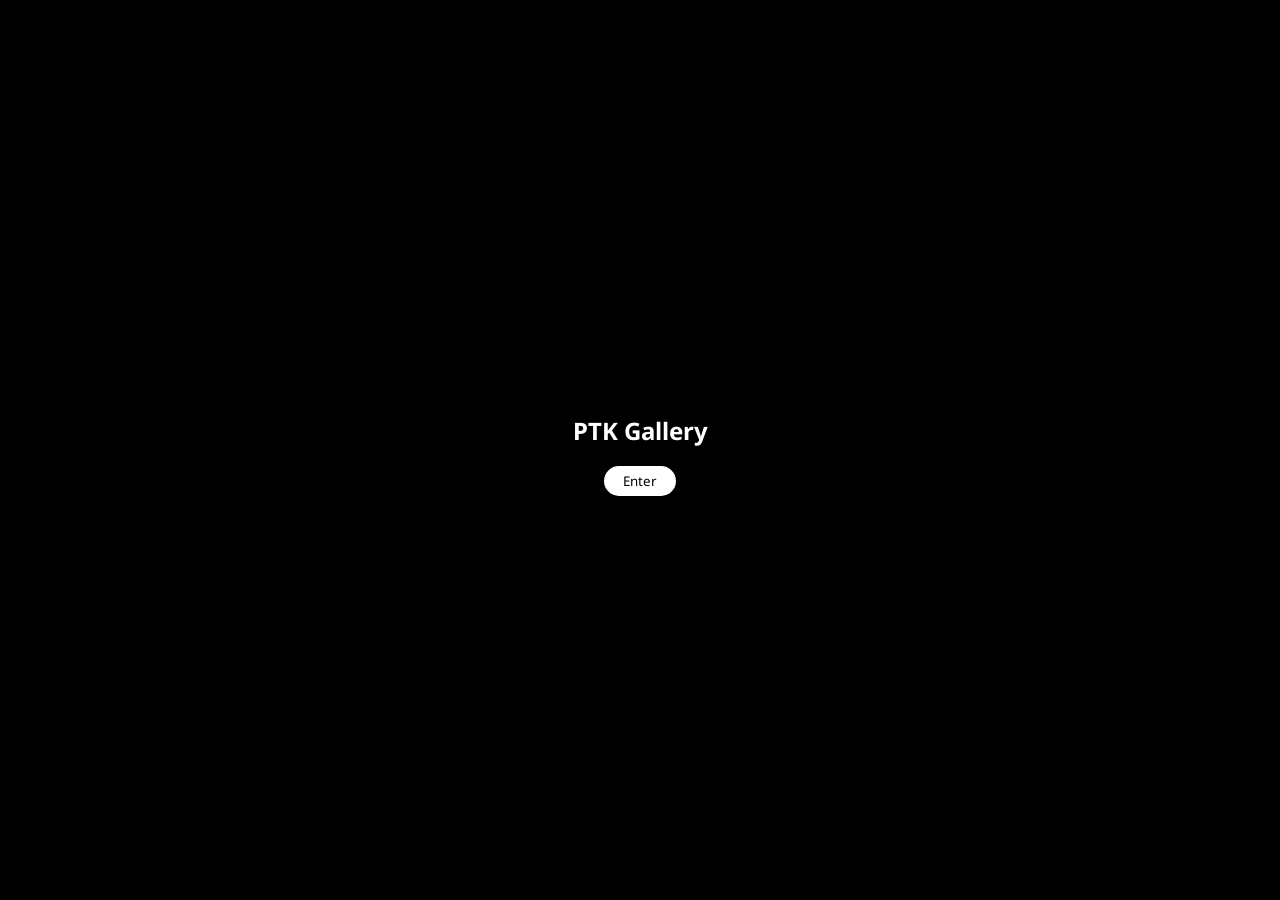
==== index.html @ 93331924 "First beta" ====
<!DOCTYPE html>
<html lang="en">
    <head>
        <meta charset="UTF-8">
        <meta name="viewport" content="width=device-width, initial-scale=1.0">
        <link rel="stylesheet" href="main.css">
        <title>Promises to Keep VN - Gallery</title>
    </head>
    <body>
        <div id="welcomeScreen">
            <h2>PTK Gallery</h2>
            <button id="galleryStartBtn" class="stdBtn">Enter</button>
        </div>

        <main>
            <div id="sidebar">
                <div id="sceneInfo">
                    <h1 id="sceneName">Please wait...</h1>
                    <h3 id="sceneDay"></h3>
                    <p id="sceneComment"></p>
                </div>

                <h2>Scenes</h2>
                <div id="sceneList"></div>
            </div>
            
            <div id="sceneMain">
                <button id="sidebarHideBtn" class="stdBtn">Hide</button>
                <img id="sceneImg" alt="Unable to load image."/>
                <div id="ostPlayer">
                    <button id="ostPlayBtn" class="stdBtn ostPlayerBtn">Play</button>
                </div>
            </div>
        </main>

        <script src="main.js"></script>
    </body>
</html>
---- main.css ----
@import url('https://fonts.googleapis.com/css2?family=Noto+Sans:ital,wght@0,100..900;1,100..900&display=swap');

* {
    box-sizing: border-box;
    font-family: "Noto Sans", serif;
}

body {
    display: flex;
    flex-direction: row;
    justify-content: center;

    width: 100vw;
    height: 100vh;   
    margin: 0px;
    padding: 0px;
    background-color: black;
}

h1, h2, h3, p {
    margin-top: 10px;
}

#welcomeScreen {
    position: absolute;
    display: flex;

    width: 100vw;
    height: 100vh;
    z-index: 10;

    align-items: center;
    justify-content: center;
    flex-direction: column;

    color: white;
    background-color: black;

    transition: 1.5s opacity;
}

main {
    display: flex;
    aspect-ratio: 16 / 9;
}

#sceneImg {
    height: 100%;
}

#sidebar {
    position: fixed;

    width: 40%;
    height: 100%;

    min-width: 400px;
    max-width: 500px;
    padding: 30px;

    color: white;
    background-image: linear-gradient(to right, rgba(0, 0, 0, 1), rgba(0, 0, 0, 0));

    transition: 0.5s opacity;
}

#sidebarHideBtn {
    position: fixed;
    top: 15px;
    right: 15px;
}

#sceneInfo {
    width: 100%;
    height: 20%;
}

#sceneList {
    width: 100%;
    height: 75%;

    display: flex;
    flex-direction: row;
    flex-wrap: wrap;
    justify-content: center;

    gap: 20px;
    padding-bottom: 20px;
    overflow-y: auto;
}

.sceneEntry {
    display: flex;
    flex-direction: row;
    align-items: center;
    justify-content: flex-start;
    gap: 15px;

    width: 90%;
    height: 110px;
    padding: 6px;

    border-width: 2px;
    border-radius: 6px;
    border-color: white;
    border-style: solid;

    background-color: black;
    opacity: 0.9;

    cursor: pointer;
    transition: 0.25s;
}

.sceneEntry:hover {
    width: 95%;
    height: 120px;
    padding: 12px;
}

#sceneMain {
    display: flex;
    flex-direction: row;
    align-items: center;
    justify-content: center;
    gap: 15px;
    height: 100%;

    flex-grow: 1;

    background-color: black;
    color: white;
}

.stdBtn {
    background: white;

    width: 72.5px;
    height: 30px;

    border-width: 2px;
    border-radius: 15px;
    border-style: solid;
    border-color: white;

    cursor: pointer;

    transition: 0.25s;
}

.stdBtn:hover {
    border-color: skyblue;
}

#ostPlayer {
    display: flex;
    flex-direction: row;
    justify-content: start;
    align-items: center;
    gap: 15px;

    position: absolute;
    bottom: 25px;

    width: 15%;
    min-width: 500px;
    height: 80px;
    padding: 0px 5px 0px 5px;

    opacity: 0.75;

    border-color: black;
    border-width: 2px;
    border-style: solid;
    border-radius: 15px;

    background-color: white;
    color: black;
}

.ostPlayerBtn {
    width: 72.5px;
    height: 72.5px;
}
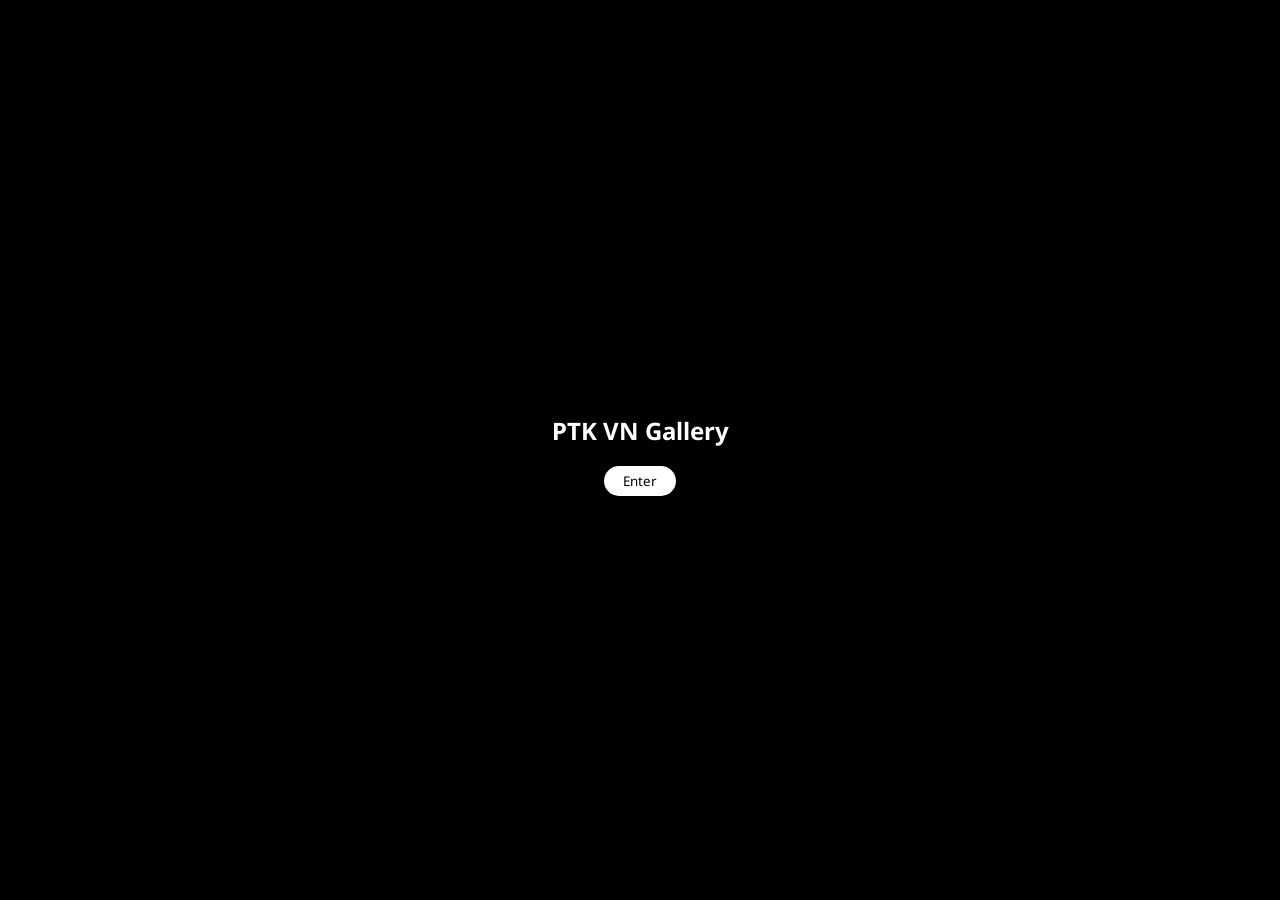
==== commit 4c35897c: "Updated UI and Scenes" ====
--- a/index.html
+++ b/index.html
@@ -4,19 +4,19 @@
         <meta charset="UTF-8">
         <meta name="viewport" content="width=device-width, initial-scale=1.0">
         <link rel="stylesheet" href="main.css">
-        <title>Promises to Keep VN - Gallery</title>
+        <title>PTK VN Gallery</title>
     </head>
     <body>
         <div id="welcomeScreen">
-            <h2>PTK Gallery</h2>
+            <h2>PTK VN Gallery</h2>
             <button id="galleryStartBtn" class="stdBtn">Enter</button>
         </div>
 
         <main>
             <div id="sidebar">
                 <div id="sceneInfo">
-                    <h1 id="sceneName">Please wait...</h1>
-                    <h3 id="sceneDay"></h3>
+                    <h1 id="sceneName">Unknown Scene</h1>
+                    <h3 id="sceneDay">(Unknown day)</h3>
                     <p id="sceneComment"></p>
                 </div>
 
--- a/main.css
+++ b/main.css
@@ -1,4 +1,6 @@
 @import url('https://fonts.googleapis.com/css2?family=Noto+Sans:ital,wght@0,100..900;1,100..900&display=swap');
+
+/* general tag things */
 
 * {
     box-sizing: border-box;
@@ -20,6 +22,8 @@
 h1, h2, h3, p {
     margin-top: 10px;
 }
+
+/* main things */
 
 #welcomeScreen {
     position: absolute;
@@ -44,9 +48,28 @@
     aspect-ratio: 16 / 9;
 }
 
+#sceneMain {
+    display: flex;
+    flex-direction: row;
+    align-items: center;
+    justify-content: center;
+    gap: 15px;
+    height: 100%;
+
+    flex-grow: 1;
+
+    background-color: black;
+    color: white;
+}
+
 #sceneImg {
+    width: 100%;
     height: 100%;
+
+    pointer-events: none;
 }
+
+/* sidebar things */
 
 #sidebar {
     position: fixed;
@@ -83,8 +106,8 @@
     flex-direction: row;
     flex-wrap: wrap;
     justify-content: center;
+    gap: 20px;
 
-    gap: 20px;
     padding-bottom: 20px;
     overflow-y: auto;
 }
@@ -118,19 +141,7 @@
     padding: 12px;
 }
 
-#sceneMain {
-    display: flex;
-    flex-direction: row;
-    align-items: center;
-    justify-content: center;
-    gap: 15px;
-    height: 100%;
-
-    flex-grow: 1;
-
-    background-color: black;
-    color: white;
-}
+/* standard ui things */
 
 .stdBtn {
     background: white;
@@ -152,6 +163,8 @@
     border-color: skyblue;
 }
 
+/* ost player things */
+
 #ostPlayer {
     display: flex;
     flex-direction: row;
@@ -164,7 +177,7 @@
 
     width: 15%;
     min-width: 500px;
-    height: 80px;
+    height: 40px;
     padding: 0px 5px 0px 5px;
 
     opacity: 0.75;
@@ -179,6 +192,5 @@
 }
 
 .ostPlayerBtn {
-    width: 72.5px;
-    height: 72.5px;
+    height: 30px;
 }
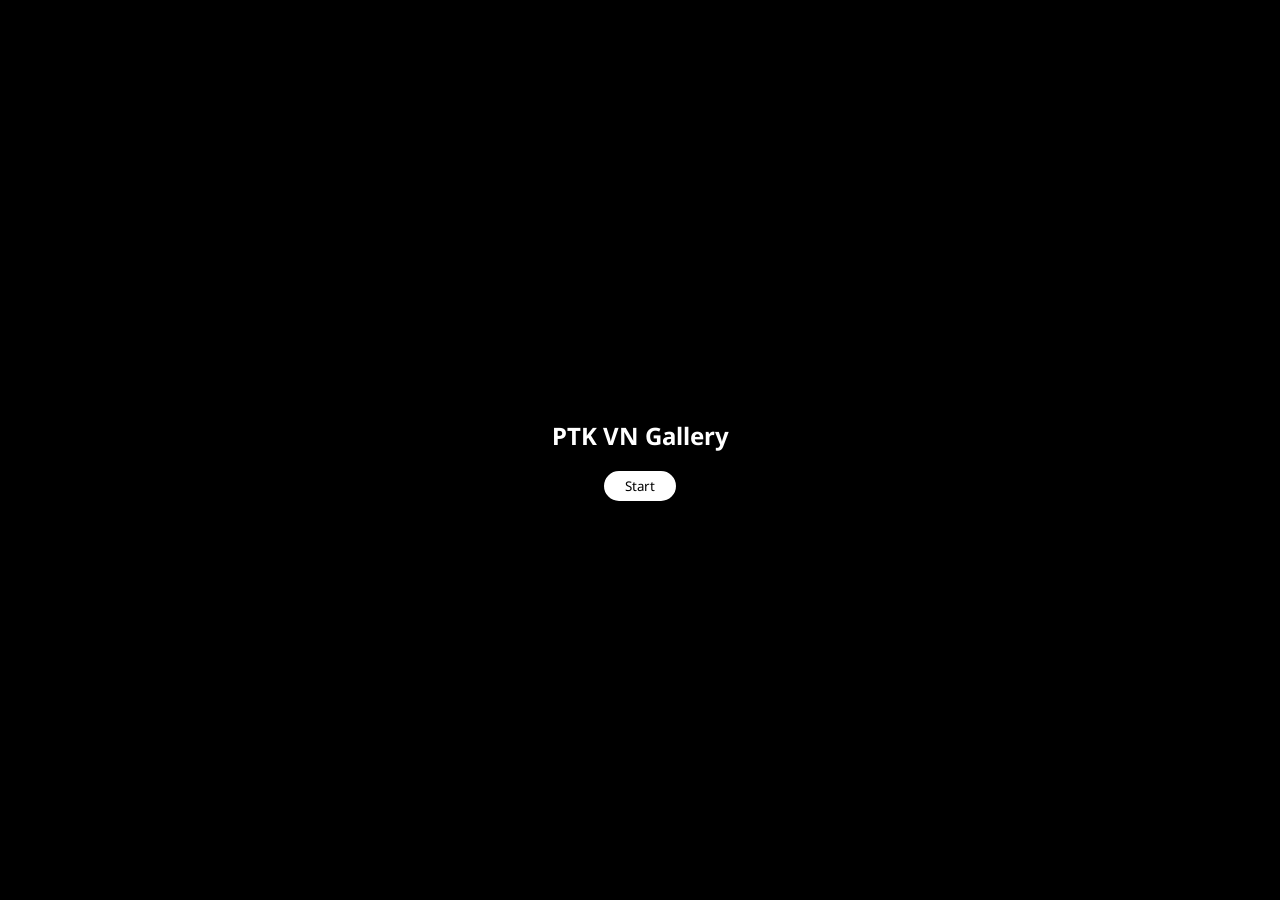
==== commit 3c6add7e: "Added some scenes + Slight edit" ====
--- a/index.html
+++ b/index.html
@@ -7,9 +7,9 @@
         <title>PTK VN Gallery</title>
     </head>
     <body>
-        <div id="welcomeScreen">
+        <div id="menuScreen">
             <h2>PTK VN Gallery</h2>
-            <button id="galleryStartBtn" class="stdBtn">Enter</button>
+            <button id="galleryStartBtn" class="stdBtn">Start</button>
         </div>
 
         <main>
@@ -26,7 +26,7 @@
             
             <div id="sceneMain">
                 <button id="sidebarHideBtn" class="stdBtn">Hide</button>
-                <img id="sceneImg" alt="Unable to load image."/>
+                <img id="sceneImg" alt="Unable to load scene."/>
                 <div id="ostPlayer">
                     <button id="ostPlayBtn" class="stdBtn ostPlayerBtn">Play</button>
                 </div>
--- a/main.css
+++ b/main.css
@@ -19,13 +19,9 @@
     background-color: black;
 }
 
-h1, h2, h3, p {
-    margin-top: 10px;
-}
-
 /* main things */
 
-#welcomeScreen {
+#menuScreen {
     position: absolute;
     display: flex;
 
@@ -40,7 +36,7 @@
     color: white;
     background-color: black;
 
-    transition: 1.5s opacity;
+    transition: 2.5s opacity;
 }
 
 main {
@@ -141,6 +137,10 @@
     padding: 12px;
 }
 
+.sceneEntry h3, .sceneEntry p {
+    margin-top: 10px;
+}
+
 /* standard ui things */
 
 .stdBtn {
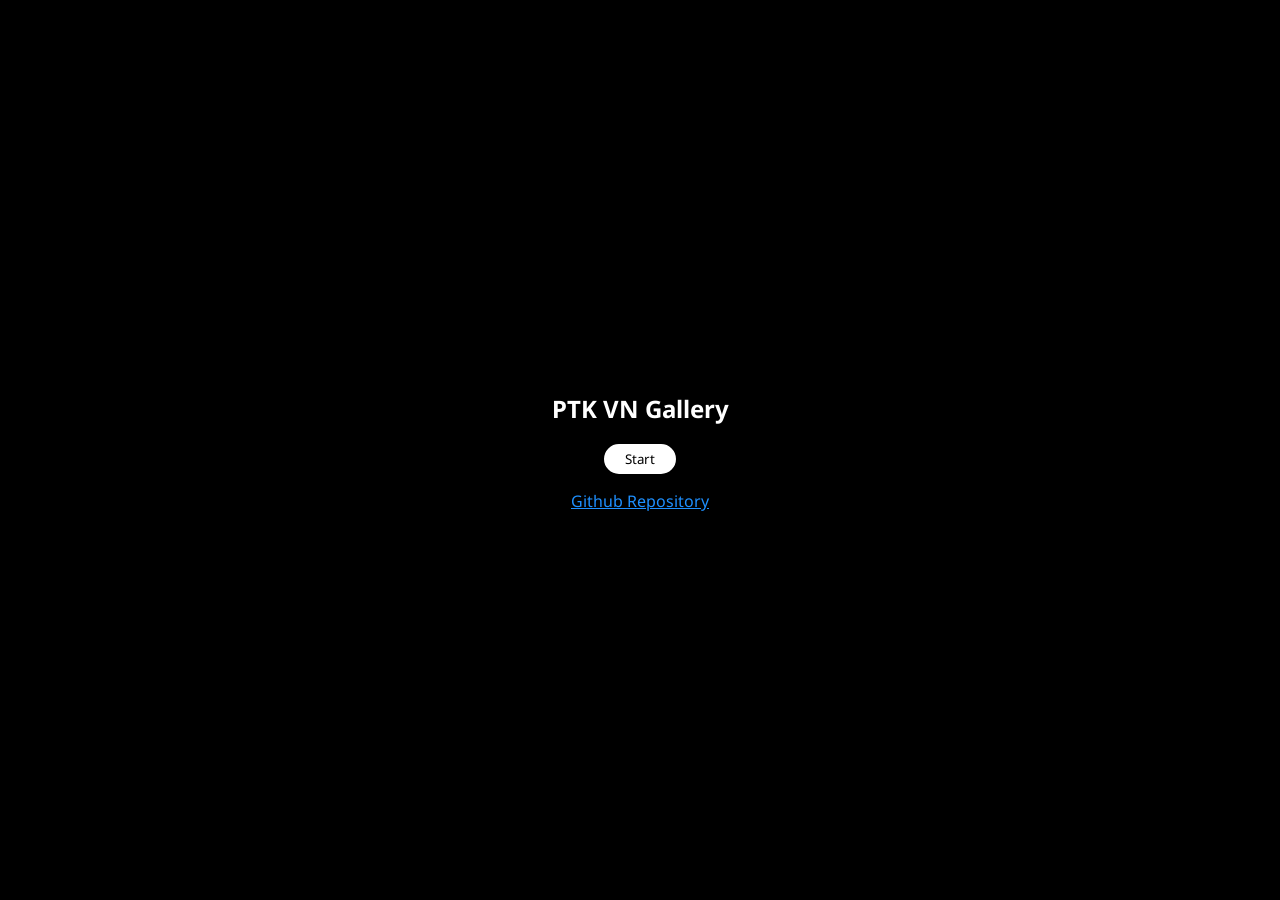
==== commit f961c20d: "0.6 Update & A bit of change" ====
--- a/index.html
+++ b/index.html
@@ -3,13 +3,15 @@
     <head>
         <meta charset="UTF-8">
         <meta name="viewport" content="width=device-width, initial-scale=1.0">
-        <link rel="stylesheet" href="main.css">
-        <title>PTK VN Gallery</title>
+        <link rel="icon" type="image/x-icon" href="favicon.ico">
+        <link rel="stylesheet" type="text/css" href="main.css">
+        <title>PTK VN Gallery (Unofficial)</title>
     </head>
     <body>
-        <div id="menuScreen">
+        <div class="menuScreen" id="mainMenu">
             <h2>PTK VN Gallery</h2>
             <button id="galleryStartBtn" class="stdBtn">Start</button>
+            <a href="https://github.com/adev531/PTKGallery"><p>Github Repository</p></a>
         </div>
 
         <main>
@@ -32,7 +34,7 @@
                 </div>
             </div>
         </main>
-
+        
         <script src="main.js"></script>
     </body>
 </html>
--- a/main.css
+++ b/main.css
@@ -19,9 +19,25 @@
     background-color: black;
 }
 
+a {
+    text-decoration: underline;
+    color: dodgerblue;
+
+    transition: 0.25s;
+}
+
+a:hover {
+    color: deepskyblue;
+}
+
 /* main things */
 
-#menuScreen {
+main {
+    display: flex;
+    aspect-ratio: 16 / 9;
+}
+
+.menuScreen {
     position: absolute;
     display: flex;
 
@@ -39,17 +55,11 @@
     transition: 2.5s opacity;
 }
 
-main {
-    display: flex;
-    aspect-ratio: 16 / 9;
-}
-
 #sceneMain {
     display: flex;
     flex-direction: row;
     align-items: center;
     justify-content: center;
-    gap: 15px;
     height: 100%;
 
     flex-grow: 1;
@@ -59,7 +69,6 @@
 }
 
 #sceneImg {
-    width: 100%;
     height: 100%;
 
     pointer-events: none;
@@ -160,7 +169,11 @@
 }
 
 .stdBtn:hover {
-    border-color: skyblue;
+    border-color: dodgerblue;
+}
+
+.stdBtn:active {
+    border-color: deepskyblue;
 }
 
 /* ost player things */
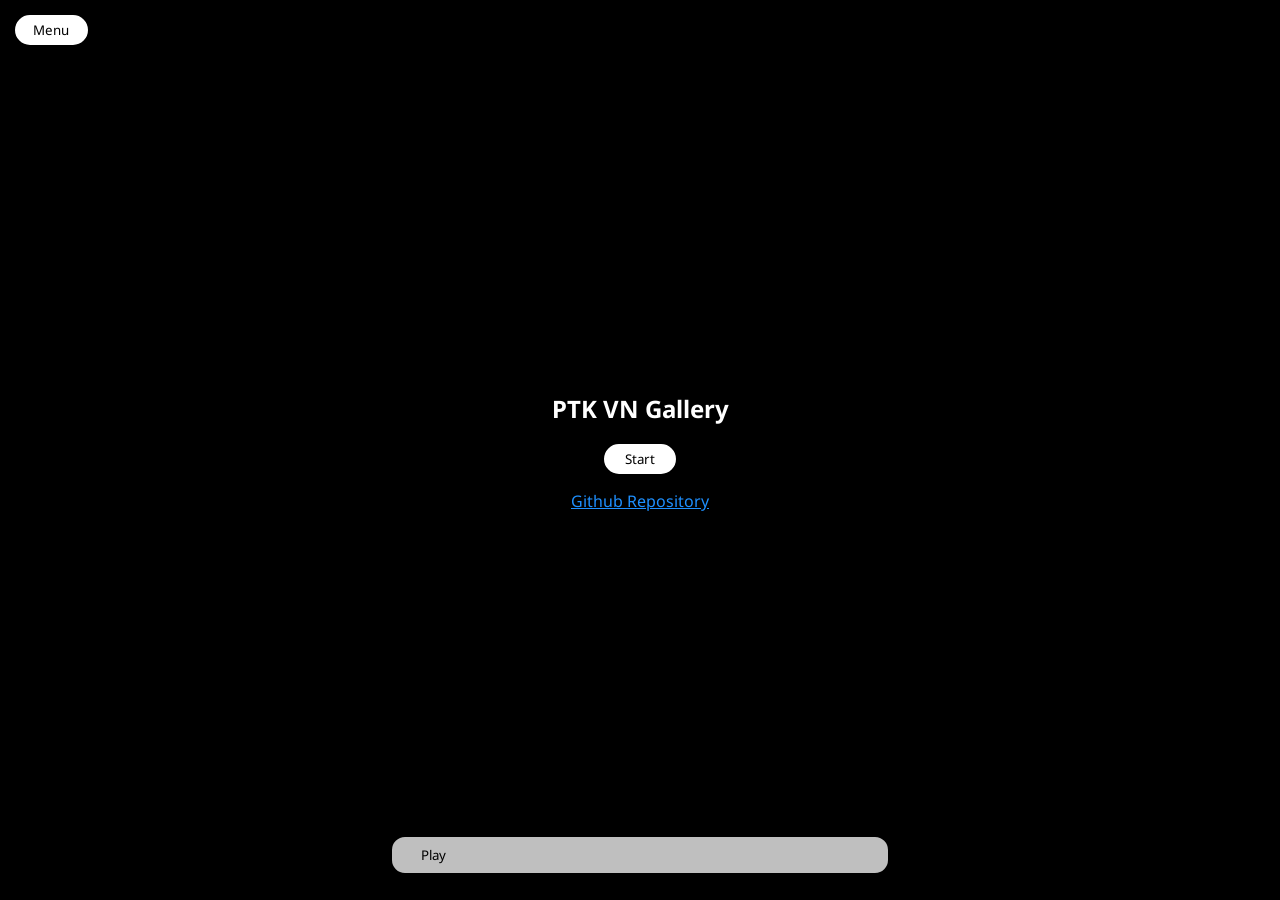
==== commit a2fe3b8c: "Changed style of UI to mobile style" ====
--- a/index.html
+++ b/index.html
@@ -5,29 +5,29 @@
         <meta name="viewport" content="width=device-width, initial-scale=1.0">
         <link rel="icon" type="image/x-icon" href="favicon.ico">
         <link rel="stylesheet" type="text/css" href="main.css">
-        <title>PTK VN Gallery (Unofficial)</title>
+        <title>PTK VN Gallery</title>
     </head>
     <body>
-        <div class="menuScreen" id="mainMenu">
+        <div id="menuScreen">
             <h2>PTK VN Gallery</h2>
             <button id="galleryStartBtn" class="stdBtn">Start</button>
-            <a href="https://github.com/adev531/PTKGallery"><p>Github Repository</p></a>
+            <a href="https://github.com/ADev531/PTKGallery/tree/impl/mobile_ui"><p>Github Repository</p></a>
+        </div>
+
+        <div id="mainMenu">
+            <div id="sceneInfo">
+                <h1 id="sceneName">Unknown Scene</h1>
+                <h3 id="sceneDay">(Unknown day)</h3>
+                <p id="sceneComment"></p>
+            </div>
+
+            <h2>Scenes</h2>
+            <div id="sceneList"></div>
         </div>
 
         <main>
-            <div id="sidebar">
-                <div id="sceneInfo">
-                    <h1 id="sceneName">Unknown Scene</h1>
-                    <h3 id="sceneDay">(Unknown day)</h3>
-                    <p id="sceneComment"></p>
-                </div>
-
-                <h2>Scenes</h2>
-                <div id="sceneList"></div>
-            </div>
-            
             <div id="sceneMain">
-                <button id="sidebarHideBtn" class="stdBtn">Hide</button>
+                <button id="mainMenuToggleBtn" class="stdBtn">Menu</button>
                 <img id="sceneImg" alt="Unable to load scene."/>
                 <div id="ostPlayer">
                     <button id="ostPlayBtn" class="stdBtn ostPlayerBtn">Play</button>
--- a/main.css
+++ b/main.css
@@ -37,13 +37,12 @@
     aspect-ratio: 16 / 9;
 }
 
-.menuScreen {
+#menuScreen {
     position: absolute;
     display: flex;
 
     width: 100vw;
     height: 100vh;
-    z-index: 10;
 
     align-items: center;
     justify-content: center;
@@ -76,31 +75,38 @@
 
 /* sidebar things */
 
-#sidebar {
+#mainMenu {
     position: fixed;
-
-    width: 40%;
+    opacity: 0;
+    pointer-events: none;
+
+    width: 100%;
     height: 100%;
 
-    min-width: 400px;
-    max-width: 500px;
     padding: 30px;
+    overflow: scroll;
+
+    z-index: 3;
 
     color: white;
-    background-image: linear-gradient(to right, rgba(0, 0, 0, 1), rgba(0, 0, 0, 0));
+    background-color: black;
 
     transition: 0.5s opacity;
 }
 
-#sidebarHideBtn {
+#mainMenuToggleBtn {
     position: fixed;
+
     top: 15px;
-    right: 15px;
+    left: 15px;
+
+    z-index: 3;
 }
 
 #sceneInfo {
     width: 100%;
     height: 20%;
+    margin-bottom: 1%;
 }
 
 #sceneList {
@@ -202,6 +208,8 @@
 
     background-color: white;
     color: black;
+
+    z-index: 2;
 }
 
 .ostPlayerBtn {
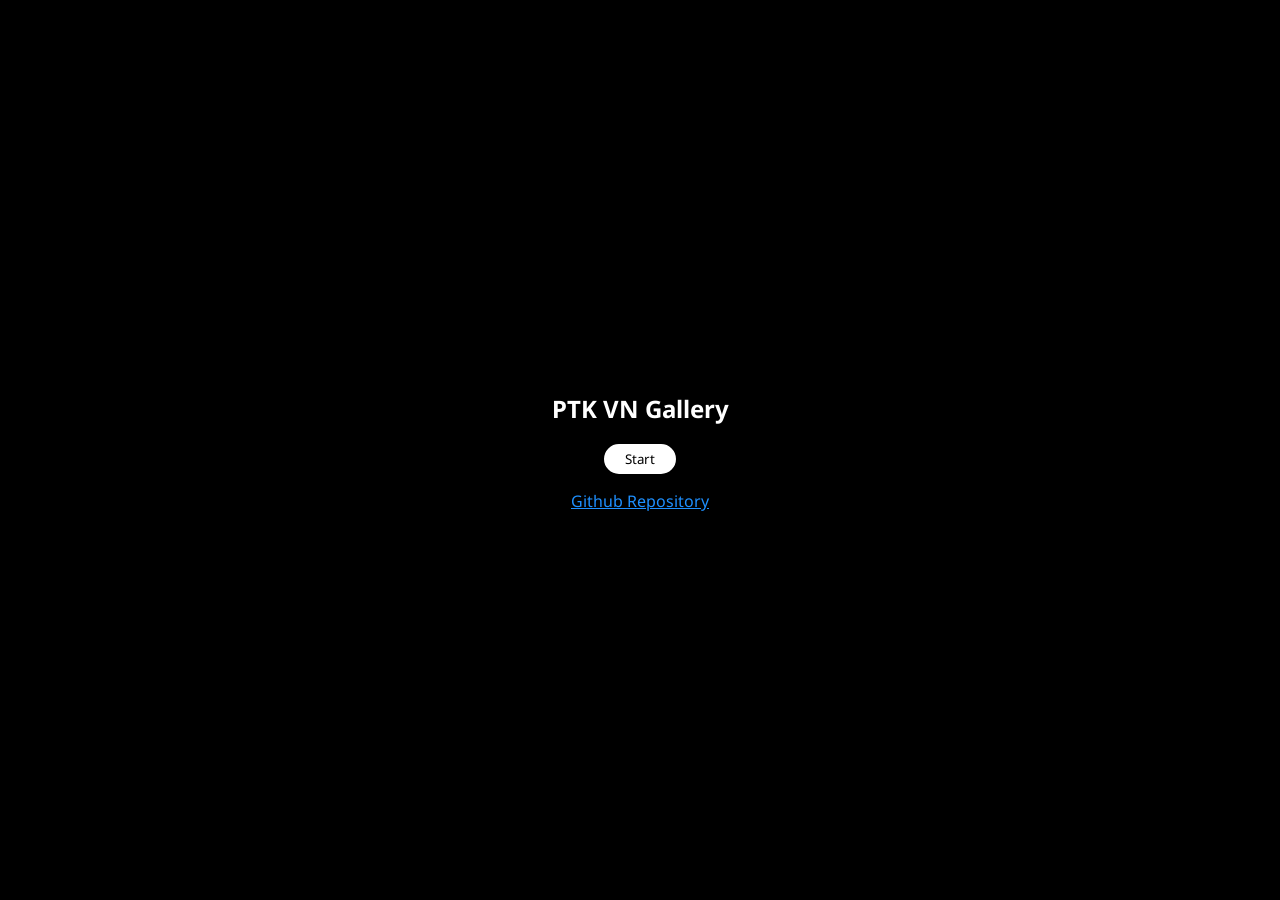
==== commit c13a2309: "Moved mobile UI changes to 'mobile_ui' subdirectory" ====
--- a/index.html
+++ b/index.html
@@ -5,29 +5,29 @@
         <meta name="viewport" content="width=device-width, initial-scale=1.0">
         <link rel="icon" type="image/x-icon" href="favicon.ico">
         <link rel="stylesheet" type="text/css" href="main.css">
-        <title>PTK VN Gallery</title>
+        <title>PTK VN Gallery (Unofficial)</title>
     </head>
     <body>
         <div id="menuScreen">
             <h2>PTK VN Gallery</h2>
             <button id="galleryStartBtn" class="stdBtn">Start</button>
-            <a href="https://github.com/ADev531/PTKGallery/tree/impl/mobile_ui"><p>Github Repository</p></a>
-        </div>
-
-        <div id="mainMenu">
-            <div id="sceneInfo">
-                <h1 id="sceneName">Unknown Scene</h1>
-                <h3 id="sceneDay">(Unknown day)</h3>
-                <p id="sceneComment"></p>
-            </div>
-
-            <h2>Scenes</h2>
-            <div id="sceneList"></div>
+            <a href="https://github.com/adev531/PTKGallery"><p>Github Repository</p></a>
         </div>
 
         <main>
+            <div id="sidebar">
+                <div id="sceneInfo">
+                    <h1 id="sceneName">Unknown Scene</h1>
+                    <h3 id="sceneDay">(Unknown day)</h3>
+                    <p id="sceneComment"></p>
+                </div>
+
+                <h2>Scenes</h2>
+                <div id="sceneList"></div>
+            </div>
+            
             <div id="sceneMain">
-                <button id="mainMenuToggleBtn" class="stdBtn">Menu</button>
+                <button id="sidebarHideBtn" class="stdBtn">Hide</button>
                 <img id="sceneImg" alt="Unable to load scene."/>
                 <div id="ostPlayer">
                     <button id="ostPlayBtn" class="stdBtn ostPlayerBtn">Play</button>
--- a/main.css
+++ b/main.css
@@ -43,6 +43,7 @@
 
     width: 100vw;
     height: 100vh;
+    z-index: 10;
 
     align-items: center;
     justify-content: center;
@@ -75,38 +76,31 @@
 
 /* sidebar things */
 
-#mainMenu {
+#sidebar {
     position: fixed;
-    opacity: 0;
-    pointer-events: none;
-
-    width: 100%;
+
+    width: 40%;
     height: 100%;
 
+    min-width: 400px;
+    max-width: 500px;
     padding: 30px;
-    overflow: scroll;
-
-    z-index: 3;
 
     color: white;
-    background-color: black;
+    background-image: linear-gradient(to right, rgba(0, 0, 0, 1), rgba(0, 0, 0, 0));
 
     transition: 0.5s opacity;
 }
 
-#mainMenuToggleBtn {
+#sidebarHideBtn {
     position: fixed;
-
     top: 15px;
-    left: 15px;
-
-    z-index: 3;
+    right: 15px;
 }
 
 #sceneInfo {
     width: 100%;
     height: 20%;
-    margin-bottom: 1%;
 }
 
 #sceneList {
@@ -208,8 +202,6 @@
 
     background-color: white;
     color: black;
-
-    z-index: 2;
 }
 
 .ostPlayerBtn {
